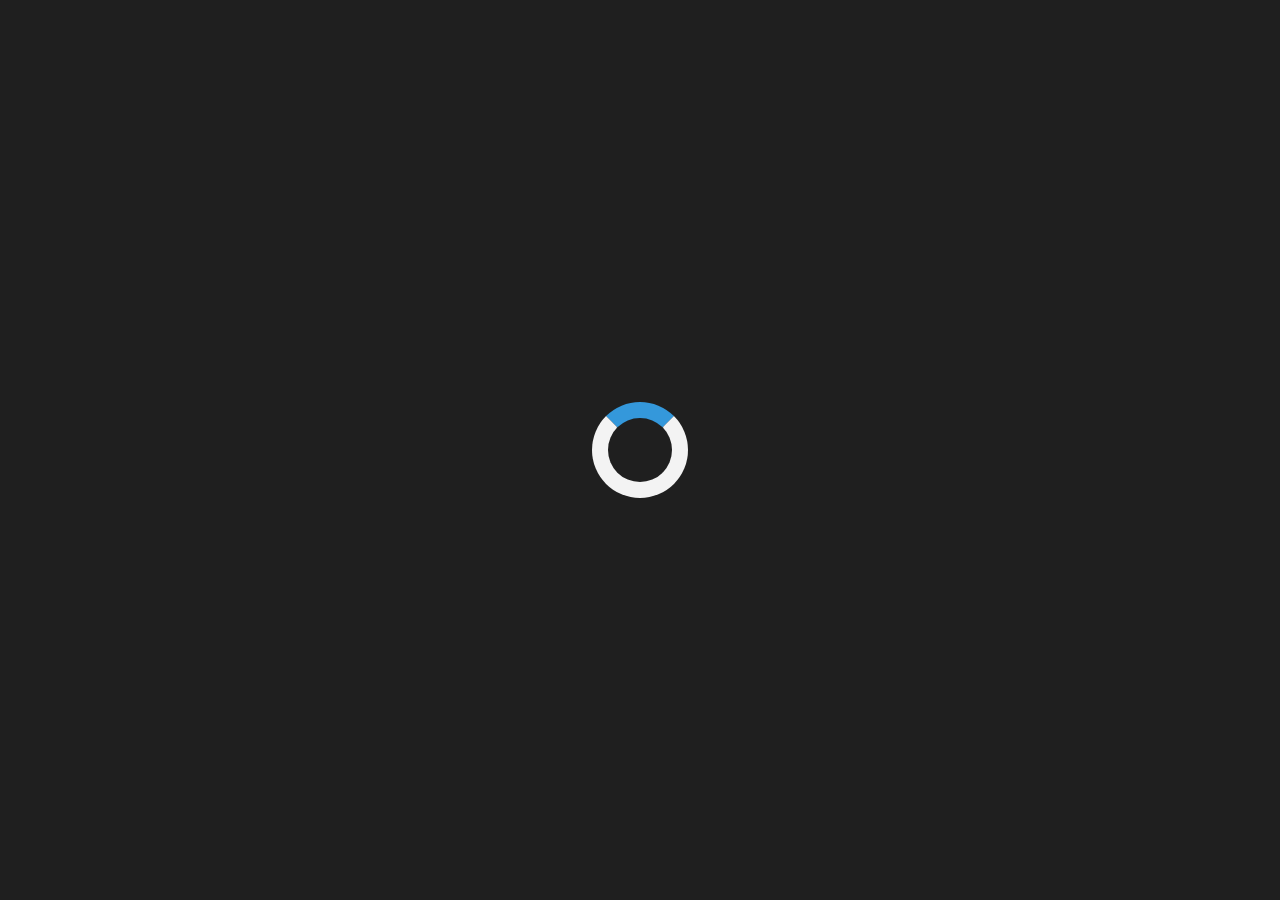
==== index.html @ c78f58e1 "Add minor updates and favicon change." ====
<!doctype html><html lang="en"><head><meta charset="utf-8"/><link rel="icon" href="/dim-sum.png"/><meta name="viewport" content="width=device-width,initial-scale=1"/><meta name="theme-color" content="#000000"/><meta name="description" content="Dsum Aggregation"/><link rel="manifest" href="/manifest.json"/><title>Dsum Aggregation</title><link href="/static/css/main.7db9813e.chunk.css" rel="stylesheet"></head><body><noscript>You need to enable JavaScript to run this app.</noscript><div id="root"></div><script>!function(e){function r(r){for(var n,a,l=r[0],f=r[1],i=r[2],c=0,s=[];c<l.length;c++)a=l[c],Object.prototype.hasOwnProperty.call(o,a)&&o[a]&&s.push(o[a][0]),o[a]=0;for(n in f)Object.prototype.hasOwnProperty.call(f,n)&&(e[n]=f[n]);for(p&&p(r);s.length;)s.shift()();return u.push.apply(u,i||[]),t()}function t(){for(var e,r=0;r<u.length;r++){for(var t=u[r],n=!0,l=1;l<t.length;l++){var f=t[l];0!==o[f]&&(n=!1)}n&&(u.splice(r--,1),e=a(a.s=t[0]))}return e}var n={},o={1:0},u=[];function a(r){if(n[r])return n[r].exports;var t=n[r]={i:r,l:!1,exports:{}};return e[r].call(t.exports,t,t.exports,a),t.l=!0,t.exports}a.m=e,a.c=n,a.d=function(e,r,t){a.o(e,r)||Object.defineProperty(e,r,{enumerable:!0,get:t})},a.r=function(e){"undefined"!=typeof Symbol&&Symbol.toStringTag&&Object.defineProperty(e,Symbol.toStringTag,{value:"Module"}),Object.defineProperty(e,"__esModule",{value:!0})},a.t=function(e,r){if(1&r&&(e=a(e)),8&r)return e;if(4&r&&"object"==typeof e&&e&&e.__esModule)return e;var t=Object.create(null);if(a.r(t),Object.defineProperty(t,"default",{enumerable:!0,value:e}),2&r&&"string"!=typeof e)for(var n in e)a.d(t,n,function(r){return e[r]}.bind(null,n));return t},a.n=function(e){var r=e&&e.__esModule?function(){return e.default}:function(){return e};return a.d(r,"a",r),r},a.o=function(e,r){return Object.prototype.hasOwnProperty.call(e,r)},a.p="/";var l=this.webpackJsonpaggregator=this.webpackJsonpaggregator||[],f=l.push.bind(l);l.push=r,l=l.slice();for(var i=0;i<l.length;i++)r(l[i]);var p=f;t()}([])</script><script src="/static/js/2.94be7ec9.chunk.js"></script><script src="/static/js/main.b6663465.chunk.js"></script></body></html>
---- static/css/main.7db9813e.chunk.css ----
@import url(https://fonts.googleapis.com/css2?family=Roboto+Mono:wght@300;400&display=swap);body,html{--background-color:#1f1f1f;--text-color:#dfdfdf;margin:0;font-family:"Roboto Mono",monospace;-webkit-font-smoothing:antialiased;-moz-osx-font-smoothing:grayscale;color:var(--text-color);background-color:var(--background-color)}@media only screen and (min-width:414px) and (max-width:767px){.main{margin:0}}@media only screen and (min-width:768px){.main{margin:0 150px}}.list{list-style-type:none;padding:0}.card{height:120px;display:grid;grid-template-columns:repeat(2,1fr);grid-template-rows:repeat(5,1fr);grid-template-areas:"info score" "body body" "body body" "body body" "source date";border:1px solid var(--text-color);margin:4px auto;font-size:.8em;border-radius:4px;max-width:1000px}.info{grid-area:info;margin:0 8px}.source{grid-area:source;margin:0 8px}.score{grid-area:score}.date,.score{text-align:right;margin:0 8px}.date{grid-area:date}.text{grid-area:body;margin:0 8px;text-align:center;padding:30px 0}.selected{background-color:rgba(0,255,65,.5)}.wrapText{overflow:hidden;white-space:nowrap;text-overflow:ellipsis}.Loader_loader__3MXRD{border:16px solid #f3f3f3;border-top-color:#3498db;border-radius:50%;width:64px;height:64px;-webkit-animation:Loader_spin__35Z7G 2s linear infinite;animation:Loader_spin__35Z7G 2s linear infinite;z-index:1;position:absolute;top:50%;left:50%;transform:translate(-50%,-50%)}@-webkit-keyframes Loader_spin__35Z7G{0%{transform:rotate(0deg)}to{transform:rotate(1turn)}}@keyframes Loader_spin__35Z7G{0%{transform:rotate(0deg)}to{transform:rotate(1turn)}}
/*# sourceMappingURL=main.7db9813e.chunk.css.map */
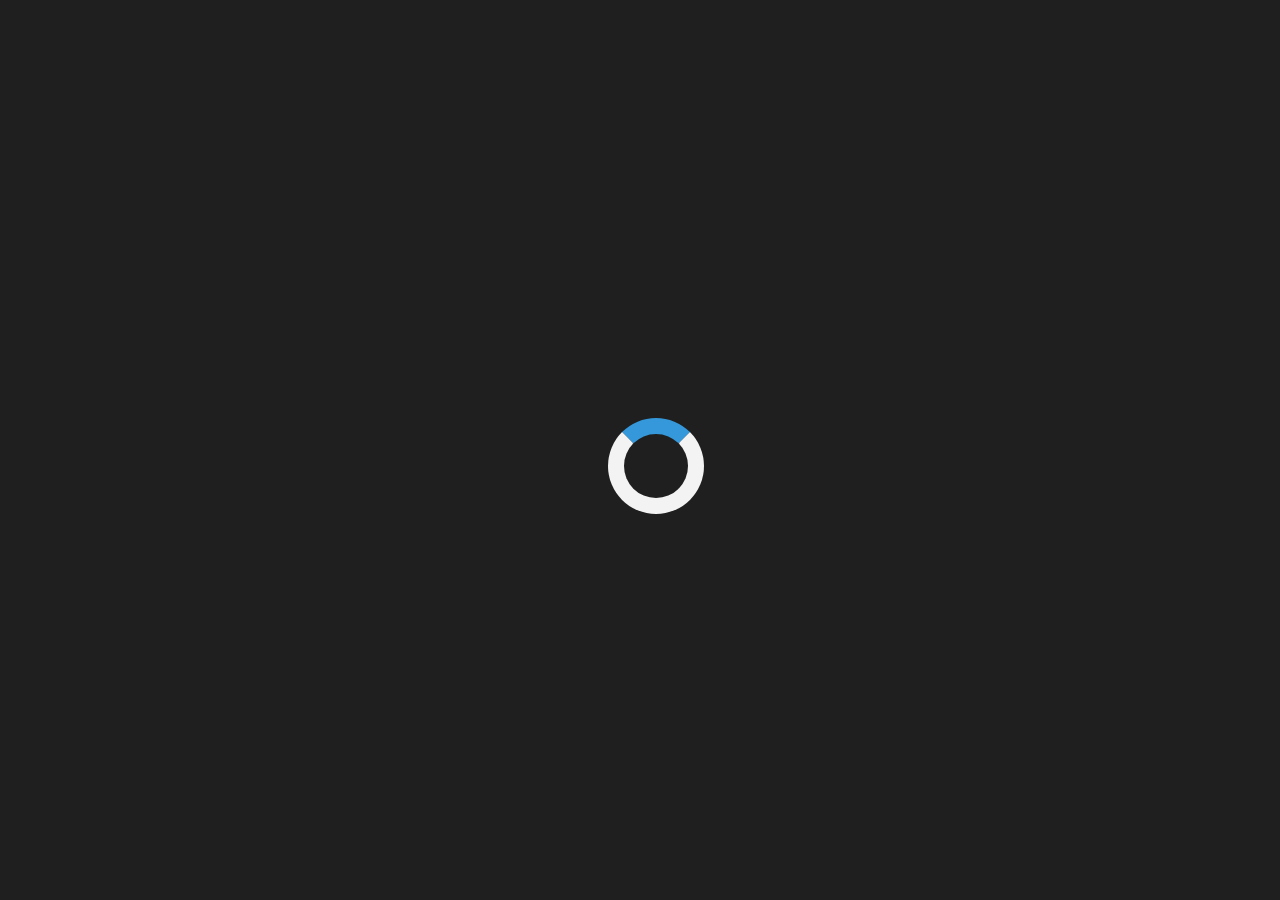
==== commit 00abe7eb: "Update with topbar and buttons." ====
--- a/index.html
+++ b/index.html
@@ -1 +1 @@
-<!doctype html><html lang="en"><head><meta charset="utf-8"/><link rel="icon" href="/dim-sum.png"/><meta name="viewport" content="width=device-width,initial-scale=1"/><meta name="theme-color" content="#000000"/><meta name="description" content="Dsum Aggregation"/><link rel="manifest" href="/manifest.json"/><title>Dsum Aggregation</title><link href="/static/css/main.7db9813e.chunk.css" rel="stylesheet"></head><body><noscript>You need to enable JavaScript to run this app.</noscript><div id="root"></div><script>!function(e){function r(r){for(var n,a,l=r[0],f=r[1],i=r[2],c=0,s=[];c<l.length;c++)a=l[c],Object.prototype.hasOwnProperty.call(o,a)&&o[a]&&s.push(o[a][0]),o[a]=0;for(n in f)Object.prototype.hasOwnProperty.call(f,n)&&(e[n]=f[n]);for(p&&p(r);s.length;)s.shift()();return u.push.apply(u,i||[]),t()}function t(){for(var e,r=0;r<u.length;r++){for(var t=u[r],n=!0,l=1;l<t.length;l++){var f=t[l];0!==o[f]&&(n=!1)}n&&(u.splice(r--,1),e=a(a.s=t[0]))}return e}var n={},o={1:0},u=[];function a(r){if(n[r])return n[r].exports;var t=n[r]={i:r,l:!1,exports:{}};return e[r].call(t.exports,t,t.exports,a),t.l=!0,t.exports}a.m=e,a.c=n,a.d=function(e,r,t){a.o(e,r)||Object.defineProperty(e,r,{enumerable:!0,get:t})},a.r=function(e){"undefined"!=typeof Symbol&&Symbol.toStringTag&&Object.defineProperty(e,Symbol.toStringTag,{value:"Module"}),Object.defineProperty(e,"__esModule",{value:!0})},a.t=function(e,r){if(1&r&&(e=a(e)),8&r)return e;if(4&r&&"object"==typeof e&&e&&e.__esModule)return e;var t=Object.create(null);if(a.r(t),Object.defineProperty(t,"default",{enumerable:!0,value:e}),2&r&&"string"!=typeof e)for(var n in e)a.d(t,n,function(r){return e[r]}.bind(null,n));return t},a.n=function(e){var r=e&&e.__esModule?function(){return e.default}:function(){return e};return a.d(r,"a",r),r},a.o=function(e,r){return Object.prototype.hasOwnProperty.call(e,r)},a.p="/";var l=this.webpackJsonpaggregator=this.webpackJsonpaggregator||[],f=l.push.bind(l);l.push=r,l=l.slice();for(var i=0;i<l.length;i++)r(l[i]);var p=f;t()}([])</script><script src="/static/js/2.94be7ec9.chunk.js"></script><script src="/static/js/main.b6663465.chunk.js"></script></body></html>+<!doctype html><html lang="en"><head><meta charset="utf-8"/><link rel="icon" href="/favicon.png"/><meta name="viewport" content="width=device-width,initial-scale=1"/><meta name="theme-color" content="#000000"/><meta name="description" content="Dsum Aggregation"/><link rel="manifest" href="/manifest.json"/><title>Dsum Aggregation</title><link href="/static/css/main.08b9db3b.chunk.css" rel="stylesheet"></head><body><noscript>You need to enable JavaScript to run this app.</noscript><div id="root"></div><script>!function(e){function r(r){for(var n,a,l=r[0],f=r[1],i=r[2],c=0,s=[];c<l.length;c++)a=l[c],Object.prototype.hasOwnProperty.call(o,a)&&o[a]&&s.push(o[a][0]),o[a]=0;for(n in f)Object.prototype.hasOwnProperty.call(f,n)&&(e[n]=f[n]);for(p&&p(r);s.length;)s.shift()();return u.push.apply(u,i||[]),t()}function t(){for(var e,r=0;r<u.length;r++){for(var t=u[r],n=!0,l=1;l<t.length;l++){var f=t[l];0!==o[f]&&(n=!1)}n&&(u.splice(r--,1),e=a(a.s=t[0]))}return e}var n={},o={1:0},u=[];function a(r){if(n[r])return n[r].exports;var t=n[r]={i:r,l:!1,exports:{}};return e[r].call(t.exports,t,t.exports,a),t.l=!0,t.exports}a.m=e,a.c=n,a.d=function(e,r,t){a.o(e,r)||Object.defineProperty(e,r,{enumerable:!0,get:t})},a.r=function(e){"undefined"!=typeof Symbol&&Symbol.toStringTag&&Object.defineProperty(e,Symbol.toStringTag,{value:"Module"}),Object.defineProperty(e,"__esModule",{value:!0})},a.t=function(e,r){if(1&r&&(e=a(e)),8&r)return e;if(4&r&&"object"==typeof e&&e&&e.__esModule)return e;var t=Object.create(null);if(a.r(t),Object.defineProperty(t,"default",{enumerable:!0,value:e}),2&r&&"string"!=typeof e)for(var n in e)a.d(t,n,function(r){return e[r]}.bind(null,n));return t},a.n=function(e){var r=e&&e.__esModule?function(){return e.default}:function(){return e};return a.d(r,"a",r),r},a.o=function(e,r){return Object.prototype.hasOwnProperty.call(e,r)},a.p="/";var l=this.webpackJsonpaggregator=this.webpackJsonpaggregator||[],f=l.push.bind(l);l.push=r,l=l.slice();for(var i=0;i<l.length;i++)r(l[i]);var p=f;t()}([])</script><script src="/static/js/2.68c31ab6.chunk.js"></script><script src="/static/js/main.ac8a984d.chunk.js"></script></body></html>--- a/static/css/main.08b9db3b.chunk.css
+++ b/static/css/main.08b9db3b.chunk.css
@@ -0,0 +1,2 @@
+@import url(https://fonts.googleapis.com/css2?family=Roboto+Mono:wght@300;400&display=swap);body,html{--background-color:#1f1f1f;--text-color:#dfdfdf;margin:0;font-family:"Roboto Mono",monospace;-webkit-font-smoothing:antialiased;-moz-osx-font-smoothing:grayscale;color:var(--text-color);background-color:var(--background-color)}@media only screen and (min-width:414px) and (max-width:767px){.main{position:relative;top:60px;margin:0}}@media only screen and (min-width:768px){.main{position:relative;top:60px;margin:0 150px}}.topbarLayout{display:flex;flex-flow:row;align-items:center;justify-content:space-evenly}.button{font-family:"Roboto Mono",monospace;padding:0;height:40px;width:100px;margin:10px 0;border:1px solid var(--text-color);background-color:rgba(0,255,65,.5)}.list{list-style-type:none;padding:0}.card{height:120px;display:grid;grid-template-columns:repeat(2,1fr);grid-template-rows:repeat(5,1fr);grid-template-areas:"info score" "body body" "body body" "body body" "source date";border:1px solid var(--text-color);margin:4px auto;font-size:.8em;border-radius:4px;max-width:1000px}.info{grid-area:info;margin:0 8px}.source{grid-area:source;margin:0 8px}.score{grid-area:score}.date,.score{text-align:right;margin:0 8px}.date{grid-area:date}.text{grid-area:body;margin:0 8px;text-align:center;padding:30px 0}.selected{background-color:rgba(0,255,65,.5)}.wrapText{overflow:hidden;white-space:nowrap;text-overflow:ellipsis}.Loader_loader__3MXRD{--loader-unit:16px;border-top:var(--loader-unit) solid #f3f3f3;border:var(--loader-unit) solid #f3f3f3;border-top-color:#3498db;border-radius:50%;width:calc(4*var(--loader-unit));height:calc(4*var(--loader-unit));-webkit-animation:Loader_spin__35Z7G 2s linear infinite;animation:Loader_spin__35Z7G 2s linear infinite;position:absolute;top:calc(50% - 2*var(--loader-unit));left:calc(50% - 2*var(--loader-unit))}@-webkit-keyframes Loader_spin__35Z7G{0%{transform:rotate(0deg)}to{transform:rotate(1turn)}}@keyframes Loader_spin__35Z7G{0%{transform:rotate(0deg)}to{transform:rotate(1turn)}}.Topbar_component__1EqBD{position:fixed;top:0;width:100%;height:60px;border-bottom:1px solid var(--text-color);background-color:var(--background-color);z-index:1}
+/*# sourceMappingURL=main.08b9db3b.chunk.css.map */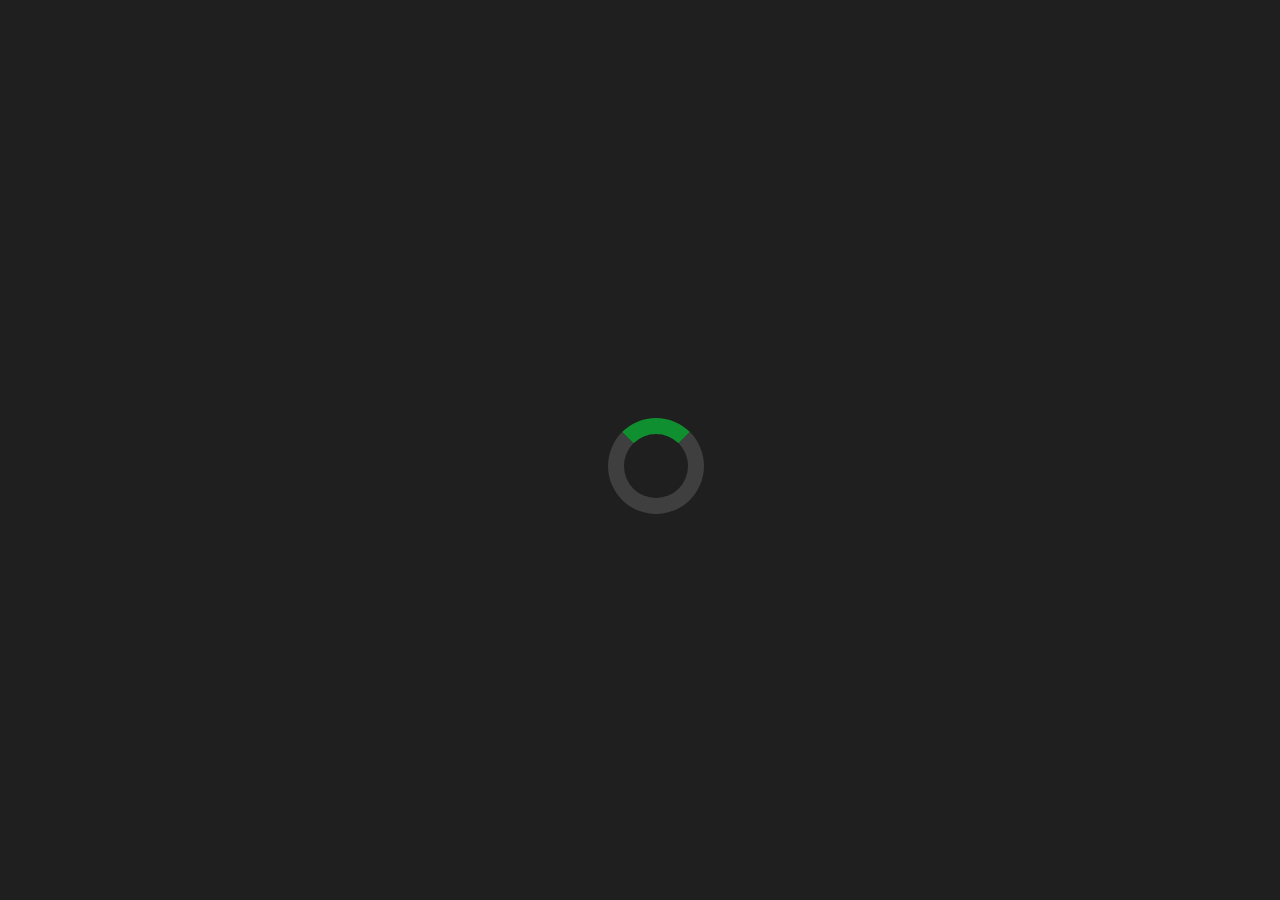
==== commit 94cf62b1: "Update sources and text formatting." ====
--- a/index.html
+++ b/index.html
@@ -1 +1 @@
-<!doctype html><html lang="en"><head><meta charset="utf-8"/><link rel="icon" href="/favicon.png"/><meta name="viewport" content="width=device-width,initial-scale=1"/><meta name="theme-color" content="#000000"/><meta name="description" content="Dsum Aggregation"/><link rel="manifest" href="/manifest.json"/><title>Dsum Aggregation</title><link href="/static/css/main.08b9db3b.chunk.css" rel="stylesheet"></head><body><noscript>You need to enable JavaScript to run this app.</noscript><div id="root"></div><script>!function(e){function r(r){for(var n,a,l=r[0],f=r[1],i=r[2],c=0,s=[];c<l.length;c++)a=l[c],Object.prototype.hasOwnProperty.call(o,a)&&o[a]&&s.push(o[a][0]),o[a]=0;for(n in f)Object.prototype.hasOwnProperty.call(f,n)&&(e[n]=f[n]);for(p&&p(r);s.length;)s.shift()();return u.push.apply(u,i||[]),t()}function t(){for(var e,r=0;r<u.length;r++){for(var t=u[r],n=!0,l=1;l<t.length;l++){var f=t[l];0!==o[f]&&(n=!1)}n&&(u.splice(r--,1),e=a(a.s=t[0]))}return e}var n={},o={1:0},u=[];function a(r){if(n[r])return n[r].exports;var t=n[r]={i:r,l:!1,exports:{}};return e[r].call(t.exports,t,t.exports,a),t.l=!0,t.exports}a.m=e,a.c=n,a.d=function(e,r,t){a.o(e,r)||Object.defineProperty(e,r,{enumerable:!0,get:t})},a.r=function(e){"undefined"!=typeof Symbol&&Symbol.toStringTag&&Object.defineProperty(e,Symbol.toStringTag,{value:"Module"}),Object.defineProperty(e,"__esModule",{value:!0})},a.t=function(e,r){if(1&r&&(e=a(e)),8&r)return e;if(4&r&&"object"==typeof e&&e&&e.__esModule)return e;var t=Object.create(null);if(a.r(t),Object.defineProperty(t,"default",{enumerable:!0,value:e}),2&r&&"string"!=typeof e)for(var n in e)a.d(t,n,function(r){return e[r]}.bind(null,n));return t},a.n=function(e){var r=e&&e.__esModule?function(){return e.default}:function(){return e};return a.d(r,"a",r),r},a.o=function(e,r){return Object.prototype.hasOwnProperty.call(e,r)},a.p="/";var l=this.webpackJsonpaggregator=this.webpackJsonpaggregator||[],f=l.push.bind(l);l.push=r,l=l.slice();for(var i=0;i<l.length;i++)r(l[i]);var p=f;t()}([])</script><script src="/static/js/2.68c31ab6.chunk.js"></script><script src="/static/js/main.ac8a984d.chunk.js"></script></body></html>+<!doctype html><html lang="en"><head><meta charset="utf-8"/><link rel="icon" href="/favicon.png"/><meta name="viewport" content="width=device-width,initial-scale=1"/><meta name="theme-color" content="#000000"/><meta name="description" content="Dsum Aggregation"/><link rel="manifest" href="/manifest.json"/><title>Dsum Aggregation</title><link href="/static/css/main.fc00915f.chunk.css" rel="stylesheet"></head><body><noscript>You need to enable JavaScript to run this app.</noscript><div id="root"></div><script>!function(e){function r(r){for(var n,a,l=r[0],f=r[1],i=r[2],c=0,s=[];c<l.length;c++)a=l[c],Object.prototype.hasOwnProperty.call(o,a)&&o[a]&&s.push(o[a][0]),o[a]=0;for(n in f)Object.prototype.hasOwnProperty.call(f,n)&&(e[n]=f[n]);for(p&&p(r);s.length;)s.shift()();return u.push.apply(u,i||[]),t()}function t(){for(var e,r=0;r<u.length;r++){for(var t=u[r],n=!0,l=1;l<t.length;l++){var f=t[l];0!==o[f]&&(n=!1)}n&&(u.splice(r--,1),e=a(a.s=t[0]))}return e}var n={},o={1:0},u=[];function a(r){if(n[r])return n[r].exports;var t=n[r]={i:r,l:!1,exports:{}};return e[r].call(t.exports,t,t.exports,a),t.l=!0,t.exports}a.m=e,a.c=n,a.d=function(e,r,t){a.o(e,r)||Object.defineProperty(e,r,{enumerable:!0,get:t})},a.r=function(e){"undefined"!=typeof Symbol&&Symbol.toStringTag&&Object.defineProperty(e,Symbol.toStringTag,{value:"Module"}),Object.defineProperty(e,"__esModule",{value:!0})},a.t=function(e,r){if(1&r&&(e=a(e)),8&r)return e;if(4&r&&"object"==typeof e&&e&&e.__esModule)return e;var t=Object.create(null);if(a.r(t),Object.defineProperty(t,"default",{enumerable:!0,value:e}),2&r&&"string"!=typeof e)for(var n in e)a.d(t,n,function(r){return e[r]}.bind(null,n));return t},a.n=function(e){var r=e&&e.__esModule?function(){return e.default}:function(){return e};return a.d(r,"a",r),r},a.o=function(e,r){return Object.prototype.hasOwnProperty.call(e,r)},a.p="/";var l=this.webpackJsonpaggregator=this.webpackJsonpaggregator||[],f=l.push.bind(l);l.push=r,l=l.slice();for(var i=0;i<l.length;i++)r(l[i]);var p=f;t()}([])</script><script src="/static/js/2.68c31ab6.chunk.js"></script><script src="/static/js/main.800f41ad.chunk.js"></script></body></html>--- a/static/css/main.fc00915f.chunk.css
+++ b/static/css/main.fc00915f.chunk.css
@@ -0,0 +1,2 @@
+@import url(https://fonts.googleapis.com/css2?family=Roboto+Mono:wght@300;400&display=swap);body,html{--background-color:#1f1f1f;--text-color:#dfdfdf;margin:0;font-family:"Roboto Mono",monospace;-webkit-font-smoothing:antialiased;-moz-osx-font-smoothing:grayscale;color:var(--text-color);background-color:var(--background-color)}@media only screen and (min-width:414px) and (max-width:767px){.main{position:relative;top:60px;margin:0}}@media only screen and (min-width:768px){.main{position:relative;top:60px;margin:0 150px}}.show{display:block}.hide{display:none}.topbarLayout{display:flex;flex-flow:row;align-items:center;justify-content:space-evenly}.button{font-family:"Roboto Mono",monospace;padding:0;height:40px;width:100px;margin:10px 0;color:var(--text-color);border:1px solid var(--text-color);background-color:rgba(0,255,65,.5);border-radius:4px}.list{list-style-type:none;padding:0}.card{height:120px;display:grid;grid-template-columns:repeat(2,1fr);grid-template-rows:repeat(5,1fr);grid-template-areas:"info score" "body body" "body body" "body body" "source date";border:1px solid var(--text-color);margin:4px auto;font-size:.8em;border-radius:4px;max-width:1000px}.info{grid-area:info;margin:0 8px}.source{grid-area:source;margin:0 8px}.score{grid-area:score}.date,.score{text-align:right;margin:0 8px}.date{grid-area:date}.text{grid-area:body;margin:0 8px;text-align:center;padding:30px 0}.selected{background-color:rgba(0,255,65,.5)}.wrapText{white-space:nowrap}.multiWrap,.wrapText{overflow:hidden;text-overflow:ellipsis}.multiWrap{padding:10px 20px;display:-webkit-box;-webkit-line-clamp:3;-webkit-box-orient:vertical}.Loader_loader__3MXRD{--loader-unit:16px;border-top:var(--loader-unit) solid #3f3f3f;border:var(--loader-unit) solid #3f3f3f;border-top-color:rgba(0,255,65,.5);border-radius:50%;width:calc(4*var(--loader-unit));height:calc(4*var(--loader-unit));-webkit-animation:Loader_spin__35Z7G 2s linear infinite;animation:Loader_spin__35Z7G 2s linear infinite;position:absolute;top:calc(50% - 2*var(--loader-unit));left:calc(50% - 2*var(--loader-unit))}@-webkit-keyframes Loader_spin__35Z7G{0%{transform:rotate(0deg)}to{transform:rotate(1turn)}}@keyframes Loader_spin__35Z7G{0%{transform:rotate(0deg)}to{transform:rotate(1turn)}}.Topbar_component__1EqBD{position:fixed;top:0;width:100%;height:60px;border-bottom:1px solid var(--text-color);background-color:var(--background-color);z-index:1}
+/*# sourceMappingURL=main.fc00915f.chunk.css.map */